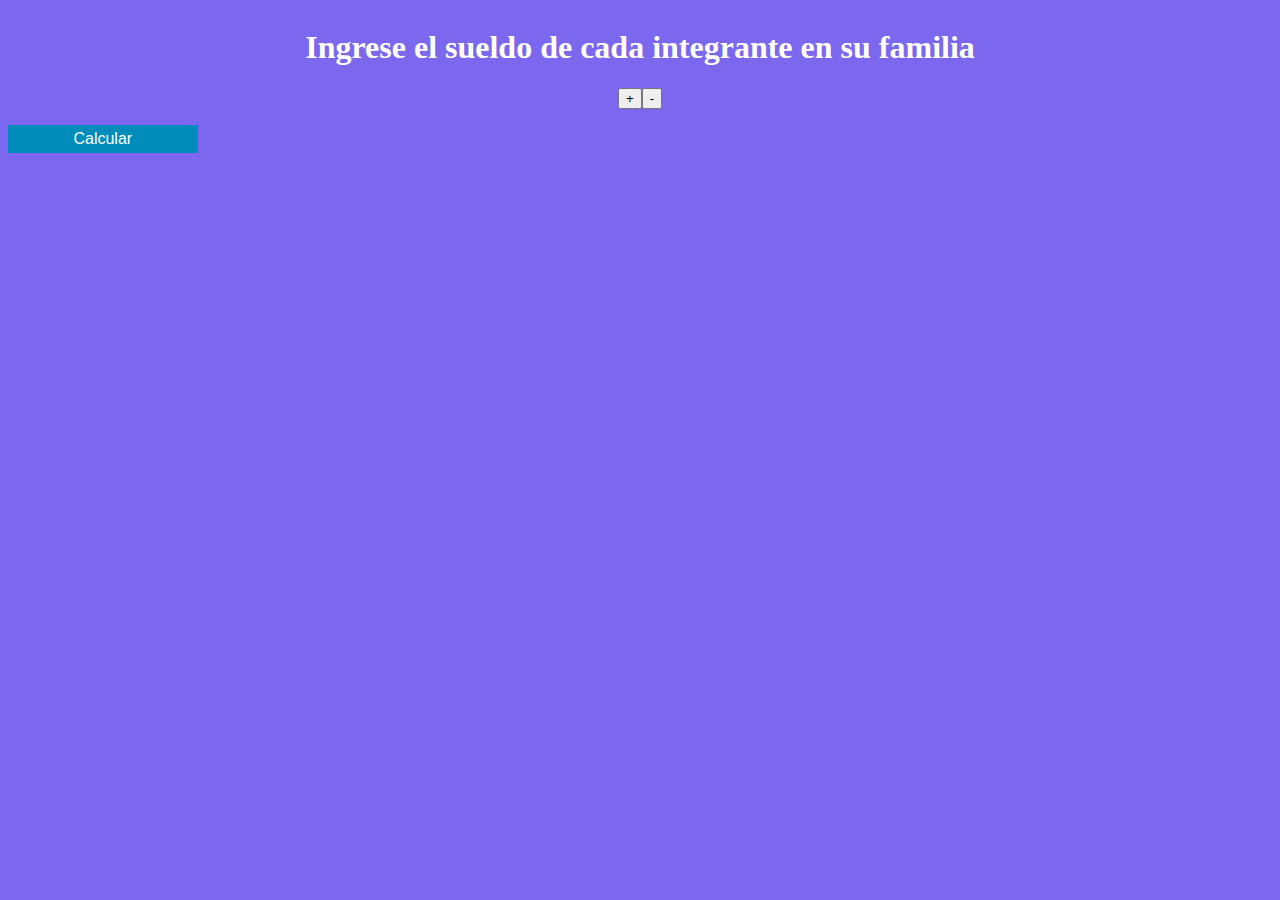
==== clase6/tarea2/tarea2.html @ ed4ddd98 "Cambia inputs y divs en la funcion agregarInput()" ====
<!DOCTYPE html>
<html lang="en">

<head>
  <meta charset="UTF-8">
  <meta http-equiv="X-UA-Compatible" content="IE=edge">
  <meta name="viewport" content="width=device-width, initial-scale=1.0">
  <link rel="stylesheet" href="main.css">
  <title>Clase 6 - Tarea 2</title>
</head>

<body>
  <div class="container">
    <h1>Ingrese el sueldo de cada integrante en su familia</h1>
    <div class="row">
      <div>
        <button id="agregar-sueldo">+</button>
      </div>
      <div id="div-sueldos">
        <!-- <input type="number" placeholder="Ingrese su sueldo"> -->
      </div>
      <div>
        <button id="quitar-sueldo">-</button>
      </div>
    </div>
    <button class="btn-cargar" id="calcular-salario">Calcular</button>
    <div id="resultado">
      <p id="texto-resultado"></p>
    </div>
  </div>

  <script src="tarea2.js"></script>
  <script src="calculos.js"></script>
</body>

</html>
---- clase6/tarea2/main.css ----
body {
  background-color: mediumslateblue;
  color: white;
}
h1 {
  text-align: center;
  color: white;
}

.container {
  display: flex;
  flex-direction: column;
}
.row {
  display: flex;
  flex-direction: row;
  justify-content: center;
}
.btn-cargar {
  background-color: #008CBA;
  border: none;
  color: white;
  text-decoration: none;
  font-size: 2em;
  padding: 15px 32px;  
  margin-top: 1em;
}

.btn-cargar {
  padding: 5px;
  font-size: 1em;
  width: 15%
}
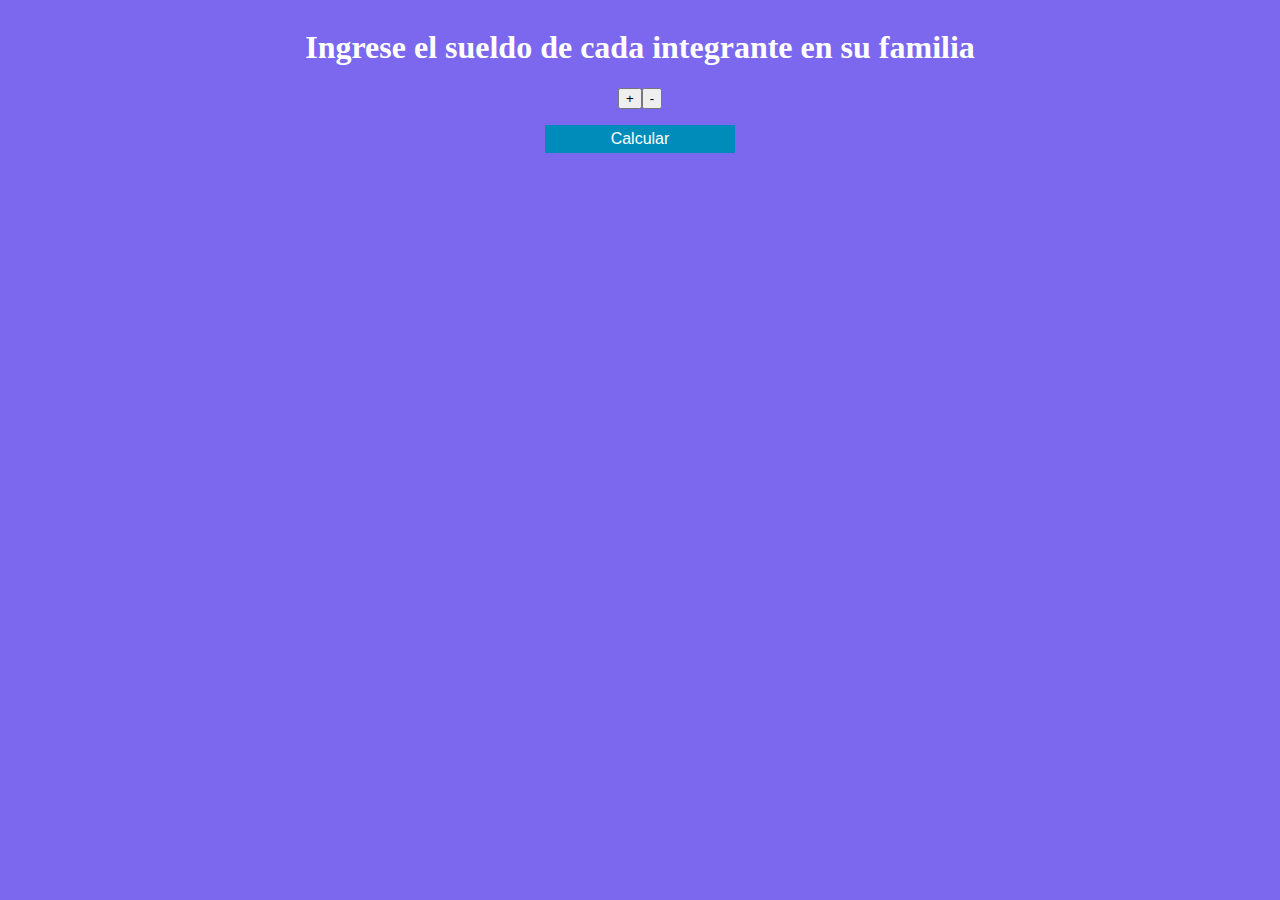
==== commit ae821d7f: "Actualiza funcion calcularSalario" ====
--- a/clase6/tarea2/tarea2.html
+++ b/clase6/tarea2/tarea2.html
@@ -17,20 +17,21 @@
         <button id="agregar-sueldo">+</button>
       </div>
       <div id="div-sueldos">
-        <!-- <input type="number" placeholder="Ingrese su sueldo"> -->
       </div>
       <div>
         <button id="quitar-sueldo">-</button>
       </div>
     </div>
-    <button class="btn-cargar" id="calcular-salario">Calcular</button>
+    <div class="container-btns">
+      <button class="btn-cargar" id="calcular-salario">Calcular</button>
+      <button class="btn-cargar oculto" id="resetear">Resetear</button>
+    </div>
     <div id="resultado">
-      <p id="texto-resultado"></p>
+      <!-- <p id="texto-resultado" class="p-resultado"></p> -->
     </div>
   </div>
-
+  <script src="calculos.js"></script>
   <script src="tarea2.js"></script>
-  <script src="calculos.js"></script>
 </body>
 
 </html>--- a/clase6/tarea2/main.css
+++ b/clase6/tarea2/main.css
@@ -26,8 +26,20 @@
   margin-top: 1em;
 }
 
+.container-btns {
+  text-align: center;
+}
+
+.texto-p {
+  text-align: center;
+}
+
 .btn-cargar {
   padding: 5px;
   font-size: 1em;
   width: 15%
 }
+
+.oculto {
+  display: none;
+}